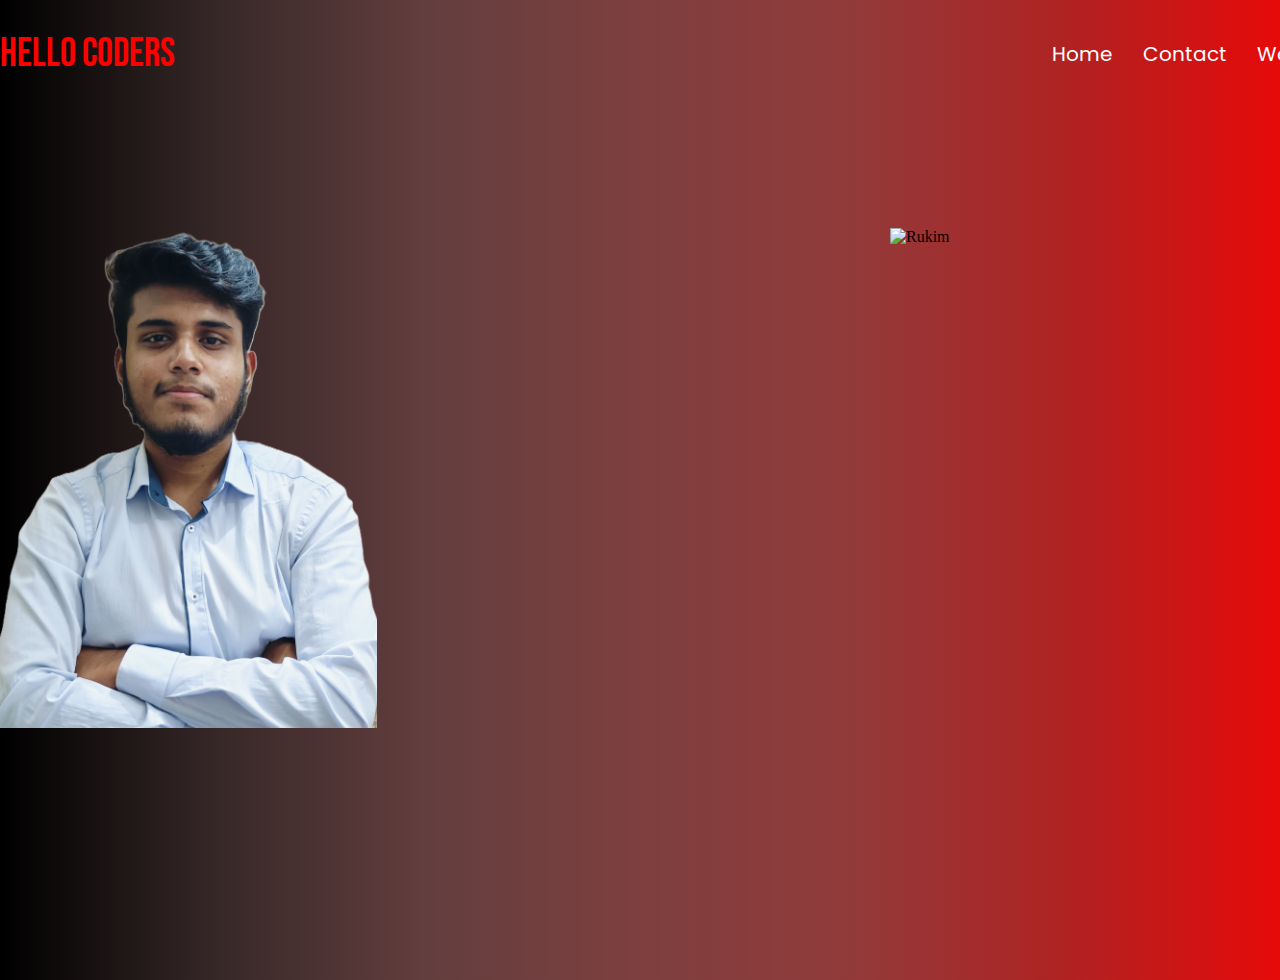
==== index.html @ aa7a72da "first commit" ====
<!DOCTYPE html>
<html lang="en">
<head>
       <meta charset="UTF-8">
       <meta name="viewport" content="width=device-width, initial-scale=1.0">
       <title>Hello Coder: Home</title>
       <link rel="stylesheet" href="css/style.css">
       <link rel="icon" href="images/hello.png">
</head>
<body>
 
       <!-- Navbar Part Start -->

        <nav id="navbar">
              <div class="container">
                     <div class="navbar">
                            <div class="navbarLogo">
                                   <a href="index.html">Hello Coders</a>
                            </div>
                            <div class="navbarButtons">
                                   <ul>
                                          <li><a href="index.html">Home</a></li>
                                          <li><a href="contact.html">Contact</a></li>
                                          <li><a href="works.html">Works</a></li>
                                   </ul>
                            </div>
                     </div>
              </div>
        </nav>
       <!-- Navbar Part End -->

       <!-- Identy Part Start -->

        <div id="dv_identy">
              <div class="container">
                     <div class="dv_photo_name">
                            <div class="first_photo_name">
                                   <div class="first_photo">
                                          <img src="images/mukim.png" alt="Mukim">
                                   </div>
                                   <div class="first_name">
                                          <h1>Mukim</h1>
                                   </div>
                            </div>
                            <div class="secend_photo_name">
                                   <div class="secend_photo">
                                          <img src="images/rakib.png" alt="Rukim">
                                   </div>
                                   <div class="secend_name">
                                          <h1>Rakib</h1>
                                   </div>
                            </div>                            
                     </div>
              </div>
        </div> 

       <!-- Identy Part Start -->






       <!-- Source Code Links -->

       <script src="js/script.js"></script>

       <!-- Source Code Links -->
</body>
</html>
---- css/style.css ----
/* Font Styles */

@import url('https://fonts.googleapis.com/css2?family=Poppins:ital,wght@0,100;0,200;0,300;0,400;0,500;0,600;0,700;0,800;0,900;1,100;1,200;1,300;1,400;1,500;1,600;1,700;1,800;1,900&display=swap');
@import url('https://fonts.googleapis.com/css2?family=Bebas+Neue&family=Jacquarda+Bastarda+9&family=Poppins:ital,wght@0,100;0,200;0,300;0,400;0,500;0,600;0,700;0,800;0,900;1,100;1,200;1,300;1,400;1,500;1,600;1,700;1,800;1,900&display=swap');
/* Font Styles */

/* Common Css */

*{
       margin: 0;
       padding: 0;
       outline: 0;
       box-sizing: border-box;
}
a{
       text-decoration: none;
       display: inline-block;
}
h1,h2,h3,h4,h5,h6,p,ul,ol{
       margin: 0;
       padding: 0;
}
body {
       background: linear-gradient(to right, #000, #362727, #633e3e, #7e3f3f, #923a3a, #b02222, #e60a0a);
   }   
.container{
       width: 1320px;
       margin: 0 auto;
}
ul,ol{
       list-style: none;
}
:root{
       --brand-color: #ff0000;
       --primary-color: #df4242;
       --poppins: "Poppins", sans-serif;
       --logo-style: "Bebas Neue", sans-serif;
}

/* Common Css */

/* Navbar Part */
  
#navbar{
       margin-top: 30px;
       margin-bottom: 10px;
       
}
.navbar{
       display: flex;
       justify-content: space-between;
       align-items: center;     
}
.navbarButtons ul{
       display: flex;
       gap: 30px;
}
.navbarLogo a{
       color: var(--brand-color);
       font-size: 40px;
       font-family: var(--logo-style);
       font-weight: 400;
       transition: filter 0.3s ease, transform 0.3s ease;
       display: inline-block;
       background: transparent;
}
.navbarLogo a:hover{
       filter: drop-shadow(0 0 10px var(--brand-color));
       transform: scale(1.05);
}
.navbarButtons ul li a{
       color: #fff;
       font-weight: 400;
       font-size: 20px;
       font-family: var(--poppins);
       transition: all linear .2s;
}
.navbarButtons ul li a:hover{
       color: var(--primary-color);
}

/* Navbar Part */

/* Identy Part */

#dv_identy{
       margin-top: 150px;
       margin-bottom: 150px;
}
.dv_photo_name{
       display: flex;
       justify-content: space-between;
}
.first_photo img{
       height: 500px;
       transition: filter 0.3s ease;
}
.first_photo img:hover {
       filter: drop-shadow(0 0 15px red);
}
.secend_photo img{
       height: 500px;
       transition: filter 0.3s ease;
}
.secend_photo img:hover {
       filter: drop-shadow(0 0 15px red);
}
.first_name{
       height: auto;
       width: 377px;
}
.first_name h1{
       margin-top: 20px;
       display: flex;
       justify-content: center;
       align-items: center;
       font-size: 52px;
       font-family: var(--poppins);
       font-weight: 600;
       color: transparent;
       transition: filter 0.3s ease;
       transition: all linear .3s;
}
.first_photo_name:hover h1{
       color: white;
       filter: drop-shadow(0 0 15px red);
}
.secend_name{
       height: auto;
       width: 430px;
}
.secend_name h1{
       margin-top: 20px;
       margin-left: 160px;
       font-size: 52px;
       font-family: var(--poppins);
       font-weight: 600;
       color: transparent;
       transition: filter 0.3s ease;
       transition: all linear .3s;
}
.secend_photo_name:hover h1{
       color: white;
       filter: drop-shadow(0 0 15px red);
}
/* Identy Part */
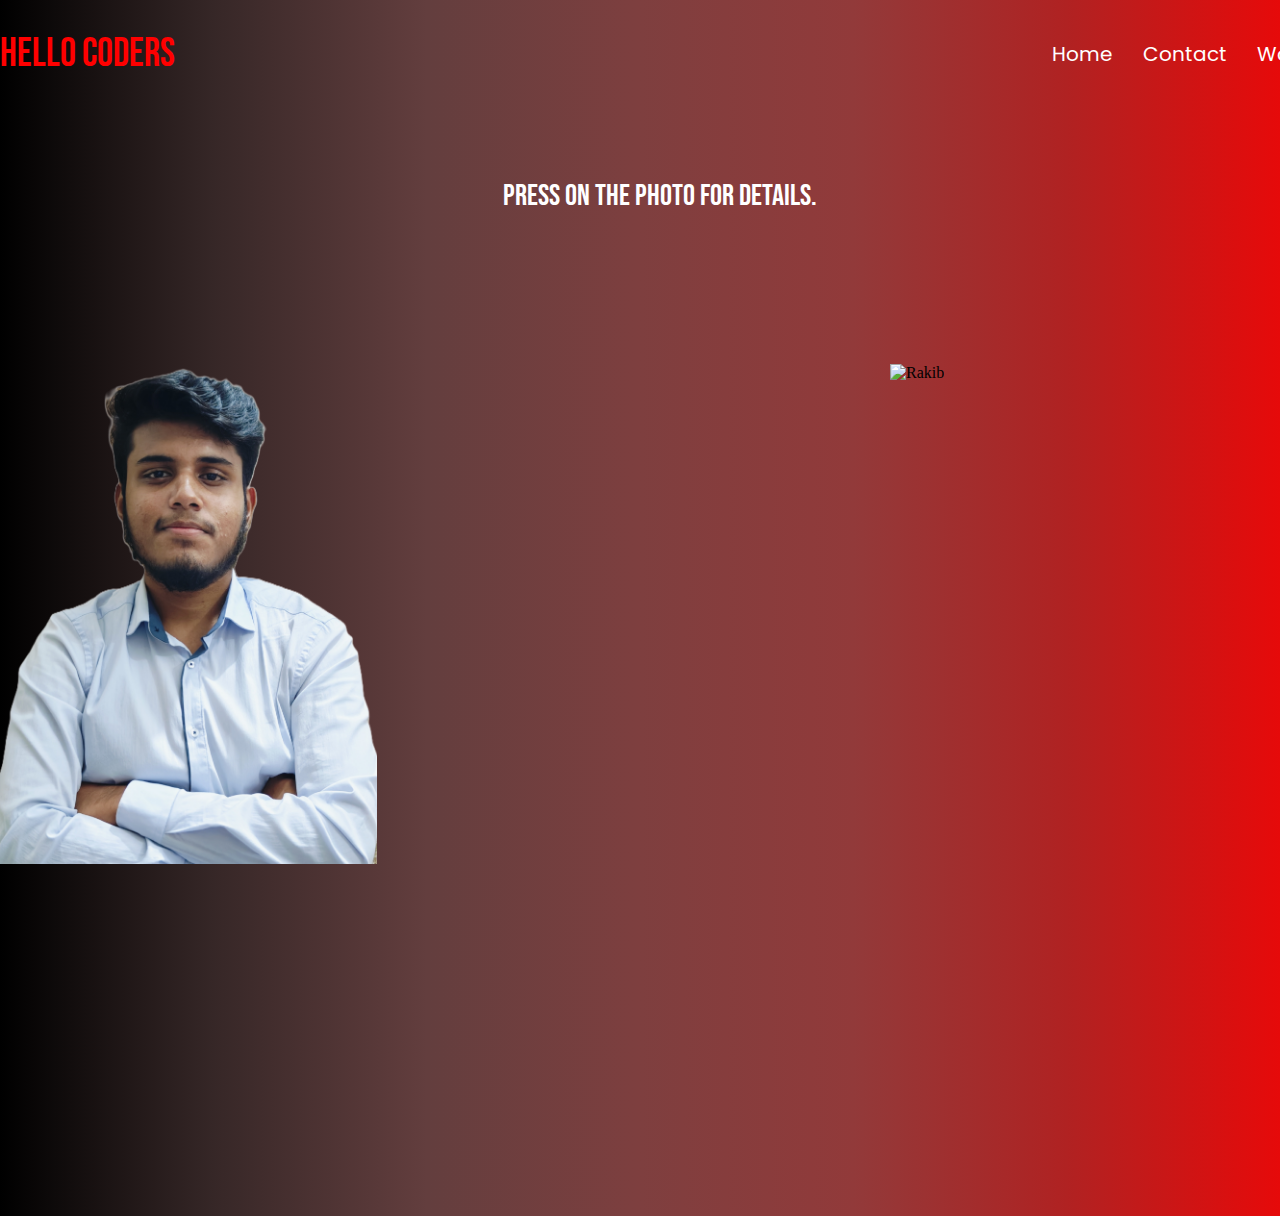
==== commit 90f03342: "maked home page" ====
--- a/index.html
+++ b/index.html
@@ -28,32 +28,66 @@
               </div>
         </nav>
        <!-- Navbar Part End -->
+       
+       <!-- Click alart start -->
+
+        <div id="click_alart">
+            <div class="container">
+                <div class="click_alart">
+                    <h3>Press on the photo for details.</h3>
+                </div>    
+            </div>
+        </div>
+
+       <!-- Click alart start -->
 
        <!-- Identy Part Start -->
 
-        <div id="dv_identy">
+       <div id="dv_identy">
               <div class="container">
-                     <div class="dv_photo_name">
-                            <div class="first_photo_name">
-                                   <div class="first_photo">
-                                          <img src="images/mukim.png" alt="Mukim">
-                                   </div>
-                                   <div class="first_name">
-                                          <h1>Mukim</h1>
-                                   </div>
-                            </div>
-                            <div class="secend_photo_name">
-                                   <div class="secend_photo">
-                                          <img src="images/rakib.png" alt="Rukim">
-                                   </div>
-                                   <div class="secend_name">
-                                          <h1>Rakib</h1>
-                                   </div>
-                            </div>                            
-                     </div>
+                  <div class="dv_photo_name">
+                      <div class="first_photo_name">
+                          <div class="first_photo">
+                              <img src="images/mukim.png" alt="Mukim">
+                          </div>
+                          <div class="first_name">
+                              <h1>Mukim</h1>
+                          </div>
+                      </div>
+                      <div class="secend_photo_name">
+                          <div class="secend_photo">
+                              <img src="images/rakib.png" alt="Rakib">
+                          </div>
+                          <div class="secend_name">
+                              <h1>Rakib</h1>
+                          </div>
+                      </div>
+                  </div>
+                  <div class="dv_documantory">
+                      <div class="first_documentory">
+                          <h1 class="first_doc_title">Mukim: The Journey of a React Developer</h1>
+                          <h3 class="first_doc_pera">
+                              Mukim's journey as a React developer began with a simple curiosity about web development. 
+                              Starting with HTML, CSS, and JavaScript, he quickly mastered the basics and soon discovered the power of React. 
+                              This dynamic library allowed him to build interactive web applications, sparking a deep passion for front-end development. 
+                              Mukim's unique style, defined by a minimalist black-and-white theme and the sleek Poppins font, reflects his keen eye for design. 
+                              As he continues to refine his skills, Mukim looks toward the future with ambition, ready to push the boundaries of React development and make his mark in the tech world.
+                          </h3>
+                      </div>
+                      <div class="secend_documentory">
+                          <h1 class="secend_doc_title">Rakib: Crafting the Future with Code</h1>
+                          <h3 class="secend_doc_pera">
+                              Rakib’s journey into the world of coding started with a fascination for technology. 
+                              He quickly picked up the essentials of HTML, CSS, and JavaScript, laying a solid foundation for his development skills. 
+                              When Rakib discovered React, he found the perfect tool to bring his ideas to life, creating dynamic, user-friendly web applications.
+                              His passion for coding drives him to constantly improve, and with each project, he learns new ways to innovate. 
+                              Rakib's ambition is clear: to make an impact in the tech world by continuing to refine his skills and build meaningful, interactive solutions.
+                          </h3>
+                      </div>
+                  </div>
               </div>
-        </div> 
-
+          </div>                              
+          
        <!-- Identy Part Start -->
 
 
--- a/css/style.css
+++ b/css/style.css
@@ -22,7 +22,8 @@
 }
 body {
        background: linear-gradient(to right, #000, #362727, #633e3e, #7e3f3f, #923a3a, #b02222, #e60a0a);
-   }   
+       scroll-behavior: smooth;
+}   
 .container{
        width: 1320px;
        margin: 0 auto;
@@ -43,7 +44,7 @@
   
 #navbar{
        margin-top: 30px;
-       margin-bottom: 10px;
+       margin-bottom: 30px;
        
 }
 .navbar{
@@ -81,35 +82,63 @@
 
 /* Navbar Part */
 
+/* Click alart part */
+
+#click_alart{
+    margin-top: 100px;
+    margin-bottom: 30px;  
+}
+.click_alart{
+    display: flex;
+    justify-content: center;
+    align-items: center;
+}
+.click_alart h3{
+    font-size: 30px;
+    font-family: var(--logo-style);
+    font-weight: 400;
+    color: #fff;
+}
+
+/* Click alart part */
+
 /* Identy Part */
 
-#dv_identy{
+#dv_identy {
        margin-top: 150px;
        margin-bottom: 150px;
-}
-.dv_photo_name{
+   }
+   
+   .dv_photo_name {
        display: flex;
        justify-content: space-between;
-}
-.first_photo img{
+       margin-bottom: 100px;
+   }
+   
+   .first_photo img {
        height: 500px;
        transition: filter 0.3s ease;
-}
-.first_photo img:hover {
-       filter: drop-shadow(0 0 15px red);
-}
-.secend_photo img{
+   }
+   
+   .first_photo img:hover {
+       filter: drop-shadow(0 0 15px red);
+   }
+   
+   .secend_photo img {
        height: 500px;
        transition: filter 0.3s ease;
-}
-.secend_photo img:hover {
-       filter: drop-shadow(0 0 15px red);
-}
-.first_name{
+   }
+   
+   .secend_photo img:hover {
+       filter: drop-shadow(0 0 15px red);
+   }
+   
+   .first_name {
        height: auto;
        width: 377px;
-}
-.first_name h1{
+   }
+   
+   .first_name h1 {
        margin-top: 20px;
        display: flex;
        justify-content: center;
@@ -119,17 +148,20 @@
        font-weight: 600;
        color: transparent;
        transition: filter 0.3s ease;
-       transition: all linear .3s;
-}
-.first_photo_name:hover h1{
+       transition: all linear 0.3s;
+   }
+   
+   .first_photo_name:hover h1 {
        color: white;
        filter: drop-shadow(0 0 15px red);
-}
-.secend_name{
+   }
+   
+   .secend_name {
        height: auto;
        width: 430px;
-}
-.secend_name h1{
+   }
+   
+   .secend_name h1 {
        margin-top: 20px;
        margin-left: 160px;
        font-size: 52px;
@@ -137,10 +169,87 @@
        font-weight: 600;
        color: transparent;
        transition: filter 0.3s ease;
-       transition: all linear .3s;
-}
-.secend_photo_name:hover h1{
+       transition: all linear 0.3s;
+   }
+   
+   .secend_photo_name:hover h1 {
        color: white;
        filter: drop-shadow(0 0 15px red);
-}
+   }
+   
+   .dv_documantory {
+       position: relative;
+       height: 300px; /* Height for the area */
+       overflow-y: scroll; /* Enable scrolling */
+       scroll-behavior: smooth; /* Smooth scrolling */
+       transition: opacity 0.5s ease;
+   }
+   
+   /* Hide scrollbar for Webkit browsers (Chrome, Safari) */
+   .dv_documantory::-webkit-scrollbar {
+       display: none;
+   }
+   
+   /* Hide scrollbar for Firefox */
+   .dv_documantory {
+    position: relative;
+    width: 100%; /* Full width */
+    overflow: hidden; /* Prevent overflow */
+    height: 0; /* Initially no height, so no blank space */
+    opacity: 0; /* Initially invisible */
+    transition: height 0.5s ease, opacity 0.5s ease; /* Smooth transition */
+}
+
+/* When a documentary is active, expand the container */
+.dv_documantory.show {
+    height: 300px; /* Adjust the height as needed */
+    opacity: 1; /* Fade in */
+}
+
+.first_documentory,
+.secend_documentory {
+    position: absolute;
+    top: 0;
+    left: 0;
+    width: 100%;
+    height: 100%;
+    opacity: 0; /* Hidden initially */
+    visibility: hidden; /* Hidden initially */
+    transition: opacity 0.5s ease, visibility 0.5s ease;
+}
+
+/* Show the documentaries with fade-in effect */
+.first_documentory.show,
+.secend_documentory.show {
+    opacity: 1;
+    visibility: visible;
+}
+
+.dv_documantory::-webkit-scrollbar {
+    display: none; /* Hide scrollbar */
+}
+.dv_documantory {
+    scrollbar-width: none; /* Hide scrollbar for Firefox */
+}
+
+/* Style for the document titles */
+.first_doc_title, .secend_doc_title {
+    text-align: center;
+    margin-bottom: 20px;
+    font-size: 50px;
+    font-family: var(--logo-style);
+    font-weight: 600;
+    color: var(--primary-color);
+}
+
+.first_doc_pera, .secend_doc_pera {
+    text-align: center;
+    font-size: 24px;
+    font-family: var(--poppins);
+    font-weight: 400;
+    color: #fff;
+}
+
+   
+    
 /* Identy Part */
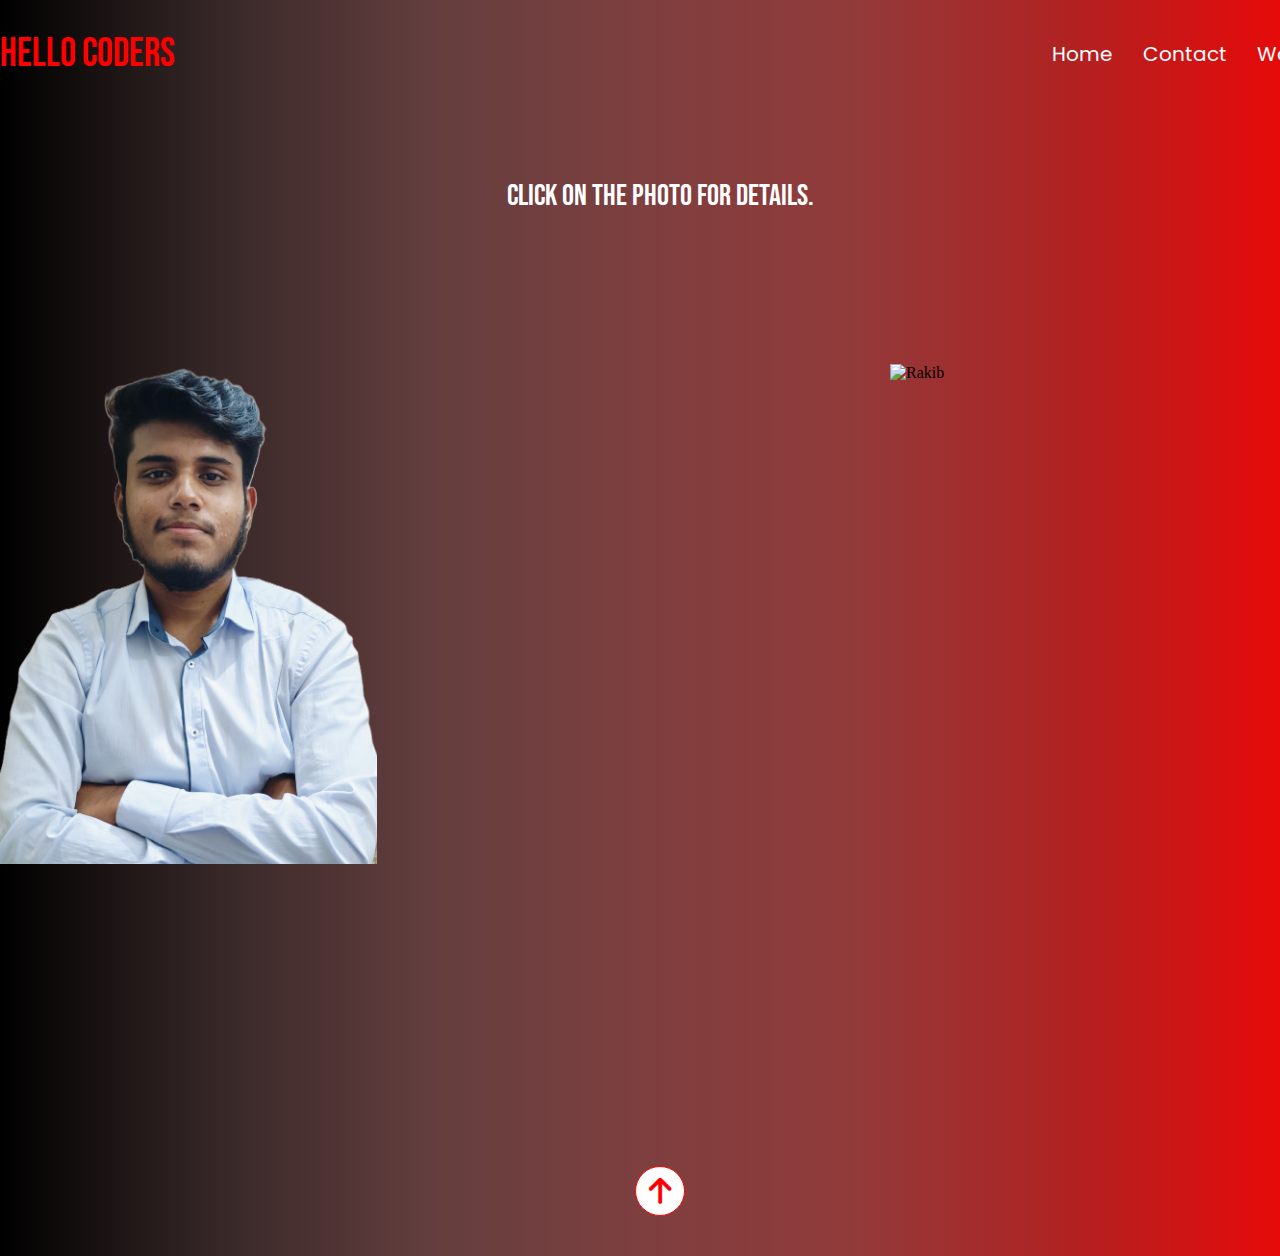
==== commit ced6c0ff: "added arrow to home" ====
--- a/index.html
+++ b/index.html
@@ -6,6 +6,7 @@
        <title>Hello Coder: Home</title>
        <link rel="stylesheet" href="css/style.css">
        <link rel="icon" href="images/hello.png">
+       <link rel="stylesheet" href="https://cdnjs.cloudflare.com/ajax/libs/font-awesome/6.0.0-beta3/css/all.min.css">
 </head>
 <body>
  
@@ -27,6 +28,7 @@
                      </div>
               </div>
         </nav>
+
        <!-- Navbar Part End -->
        
        <!-- Click alart start -->
@@ -34,7 +36,7 @@
         <div id="click_alart">
             <div class="container">
                 <div class="click_alart">
-                    <h3>Press on the photo for details.</h3>
+                    <h3>Click on the photo for details.</h3>
                 </div>    
             </div>
         </div>
@@ -71,29 +73,36 @@
                               Starting with HTML, CSS, and JavaScript, he quickly mastered the basics and soon discovered the power of React. 
                               This dynamic library allowed him to build interactive web applications, sparking a deep passion for front-end development. 
                               Mukim's unique style, defined by a minimalist black-and-white theme and the sleek Poppins font, reflects his keen eye for design. 
-                              As he continues to refine his skills, Mukim looks toward the future with ambition, ready to push the boundaries of React development and make his mark in the tech world.
+                              As he continues to refine his skills, Mukim looks toward the future with ambition, ready to push the boundaries of React development and make his mark in the tech world.  
                           </h3>
                       </div>
                       <div class="secend_documentory">
                           <h1 class="secend_doc_title">Rakib: Crafting the Future with Code</h1>
-                          <h3 class="secend_doc_pera">
+                        <h3 class="secend_doc_pera">
                               Rakib’s journey into the world of coding started with a fascination for technology. 
                               He quickly picked up the essentials of HTML, CSS, and JavaScript, laying a solid foundation for his development skills. 
                               When Rakib discovered React, he found the perfect tool to bring his ideas to life, creating dynamic, user-friendly web applications.
                               His passion for coding drives him to constantly improve, and with each project, he learns new ways to innovate. 
                               Rakib's ambition is clear: to make an impact in the tech world by continuing to refine his skills and build meaningful, interactive solutions.
-                          </h3>
-                      </div>
-                  </div>
-              </div>
-          </div>                              
+                        </h3>
+                    </div>
+                </div>
+            </div>
+       </div>                              
           
        <!-- Identy Part Start -->
 
+       <!-- Arrow Part Start -->
 
-
-
-
+        <div id="arrow">
+            <div class="container">
+                <div class="arrow">
+                    <a class="arrow_icon" href="#"><i class="fa-solid fa-arrow-up"></i></a>
+                </div>     
+            </div>
+        </div>
+        
+       <!-- Arrow Part End -->
 
        <!-- Source Code Links -->
 
--- a/css/style.css
+++ b/css/style.css
@@ -105,107 +105,85 @@
 /* Identy Part */
 
 #dv_identy {
-       margin-top: 150px;
-       margin-bottom: 150px;
-   }
-   
-   .dv_photo_name {
-       display: flex;
-       justify-content: space-between;
-       margin-bottom: 100px;
-   }
-   
-   .first_photo img {
-       height: 500px;
-       transition: filter 0.3s ease;
-   }
-   
-   .first_photo img:hover {
-       filter: drop-shadow(0 0 15px red);
-   }
-   
-   .secend_photo img {
-       height: 500px;
-       transition: filter 0.3s ease;
-   }
-   
-   .secend_photo img:hover {
-       filter: drop-shadow(0 0 15px red);
-   }
-   
-   .first_name {
-       height: auto;
-       width: 377px;
-   }
-   
-   .first_name h1 {
-       margin-top: 20px;
-       display: flex;
-       justify-content: center;
-       align-items: center;
-       font-size: 52px;
-       font-family: var(--poppins);
-       font-weight: 600;
-       color: transparent;
-       transition: filter 0.3s ease;
-       transition: all linear 0.3s;
-   }
-   
-   .first_photo_name:hover h1 {
-       color: white;
-       filter: drop-shadow(0 0 15px red);
-   }
-   
-   .secend_name {
-       height: auto;
-       width: 430px;
-   }
-   
-   .secend_name h1 {
-       margin-top: 20px;
-       margin-left: 160px;
-       font-size: 52px;
-       font-family: var(--poppins);
-       font-weight: 600;
-       color: transparent;
-       transition: filter 0.3s ease;
-       transition: all linear 0.3s;
-   }
-   
-   .secend_photo_name:hover h1 {
-       color: white;
-       filter: drop-shadow(0 0 15px red);
-   }
-   
-   .dv_documantory {
-       position: relative;
-       height: 300px; /* Height for the area */
-       overflow-y: scroll; /* Enable scrolling */
-       scroll-behavior: smooth; /* Smooth scrolling */
-       transition: opacity 0.5s ease;
-   }
-   
-   /* Hide scrollbar for Webkit browsers (Chrome, Safari) */
-   .dv_documantory::-webkit-scrollbar {
-       display: none;
-   }
-   
-   /* Hide scrollbar for Firefox */
-   .dv_documantory {
+    margin-top: 150px;
+    margin-bottom: 100px;
+}
+.dv_photo_name {
+    display: flex;
+    justify-content: space-between;
+    margin-bottom: 100px;
+}   
+.first_photo img {
+    height: 500px;
+    transition: filter 0.3s ease;
+}   
+.first_photo img:hover {
+    filter: drop-shadow(0 0 15px red);
+}   
+.secend_photo img {
+    height: 500px;
+    transition: filter 0.3s ease;
+}   
+.secend_photo img:hover {
+    filter: drop-shadow(0 0 15px red);
+}  
+.first_name {
+    height: auto;
+    width: 377px;
+}   
+.first_name h1 {
+    margin-top: 20px;
+    display: flex;
+    justify-content: center;
+    align-items: center;
+    font-size: 52px;
+    font-family: var(--poppins);
+    font-weight: 600;
+    color: transparent;
+    transition: filter 0.3s ease;
+    transition: all linear 0.3s;
+}   
+.first_photo_name:hover h1 {
+    color: white;
+     filter: drop-shadow(0 0 15px red);
+}   
+.secend_name {
+    height: auto;
+    width: 430px;
+}
+.secend_name h1 {
+    margin-top: 20px;
+    margin-left: 160px;
+    font-size: 52px;
+    font-family: var(--poppins);
+    font-weight: 600;
+    color: transparent;
+    transition: filter 0.3s ease;
+    transition: all linear 0.3s;
+}
+.secend_photo_name:hover h1 {
+    color: white;
+    filter: drop-shadow(0 0 15px red);
+}
+.dv_documantory {
     position: relative;
-    width: 100%; /* Full width */
-    overflow: hidden; /* Prevent overflow */
-    height: 0; /* Initially no height, so no blank space */
-    opacity: 0; /* Initially invisible */
-    transition: height 0.5s ease, opacity 0.5s ease; /* Smooth transition */
-}
-
-/* When a documentary is active, expand the container */
+    height: 300px;
+    overflow-y: scroll;
+    scroll-behavior: smooth;
+    transition: opacity 0.5s ease;
+}
+.dv_documantory {
+    position: relative;
+    width: 100%;
+    overflow: hidden;
+    height: 0; 
+    opacity: 0; 
+    transition: height 0.5s ease, opacity 0.5s ease;
+}
 .dv_documantory.show {
-    height: 300px; /* Adjust the height as needed */
-    opacity: 1; /* Fade in */
-}
-
+    height: 300px; 
+    opacity: 1;
+}
 .first_documentory,
 .secend_documentory {
     position: absolute;
@@ -213,26 +191,18 @@
     left: 0;
     width: 100%;
     height: 100%;
-    opacity: 0; /* Hidden initially */
-    visibility: hidden; /* Hidden initially */
+    opacity: 0;
+    visibility: hidden;
     transition: opacity 0.5s ease, visibility 0.5s ease;
 }
-
-/* Show the documentaries with fade-in effect */
 .first_documentory.show,
 .secend_documentory.show {
     opacity: 1;
     visibility: visible;
 }
-
-.dv_documantory::-webkit-scrollbar {
-    display: none; /* Hide scrollbar */
-}
 .dv_documantory {
-    scrollbar-width: none; /* Hide scrollbar for Firefox */
-}
-
-/* Style for the document titles */
+    scrollbar-width: none;
+}
 .first_doc_title, .secend_doc_title {
     text-align: center;
     margin-bottom: 20px;
@@ -241,7 +211,6 @@
     font-weight: 600;
     color: var(--primary-color);
 }
-
 .first_doc_pera, .secend_doc_pera {
     text-align: center;
     font-size: 24px;
@@ -249,7 +218,39 @@
     font-weight: 400;
     color: #fff;
 }
-
    
-    
 /* Identy Part */
+
+/* Arrow Part */
+
+#arrow{
+    margin-top: 30px;
+    margin-bottom: 40px;
+
+}
+.arrow{
+    display: flex;
+    justify-content: center;
+    align-items: center;
+
+}
+.arrow_icon{
+    text-align: center;
+    line-height: 50px;
+    height: 50px;
+    width: 50px;
+    color: var(--brand-color);
+    transition: filter 0.3s ease;
+    transition: all linear .1s;
+    background: #fff;
+    border: 1px solid var(--brand-color);
+    font-size: 30px;
+    border-radius: 50%;
+
+}
+.arrow_icon:hover{
+    filter: drop-shadow(0 0 15px red);
+
+}
+
+/* Arrow Part */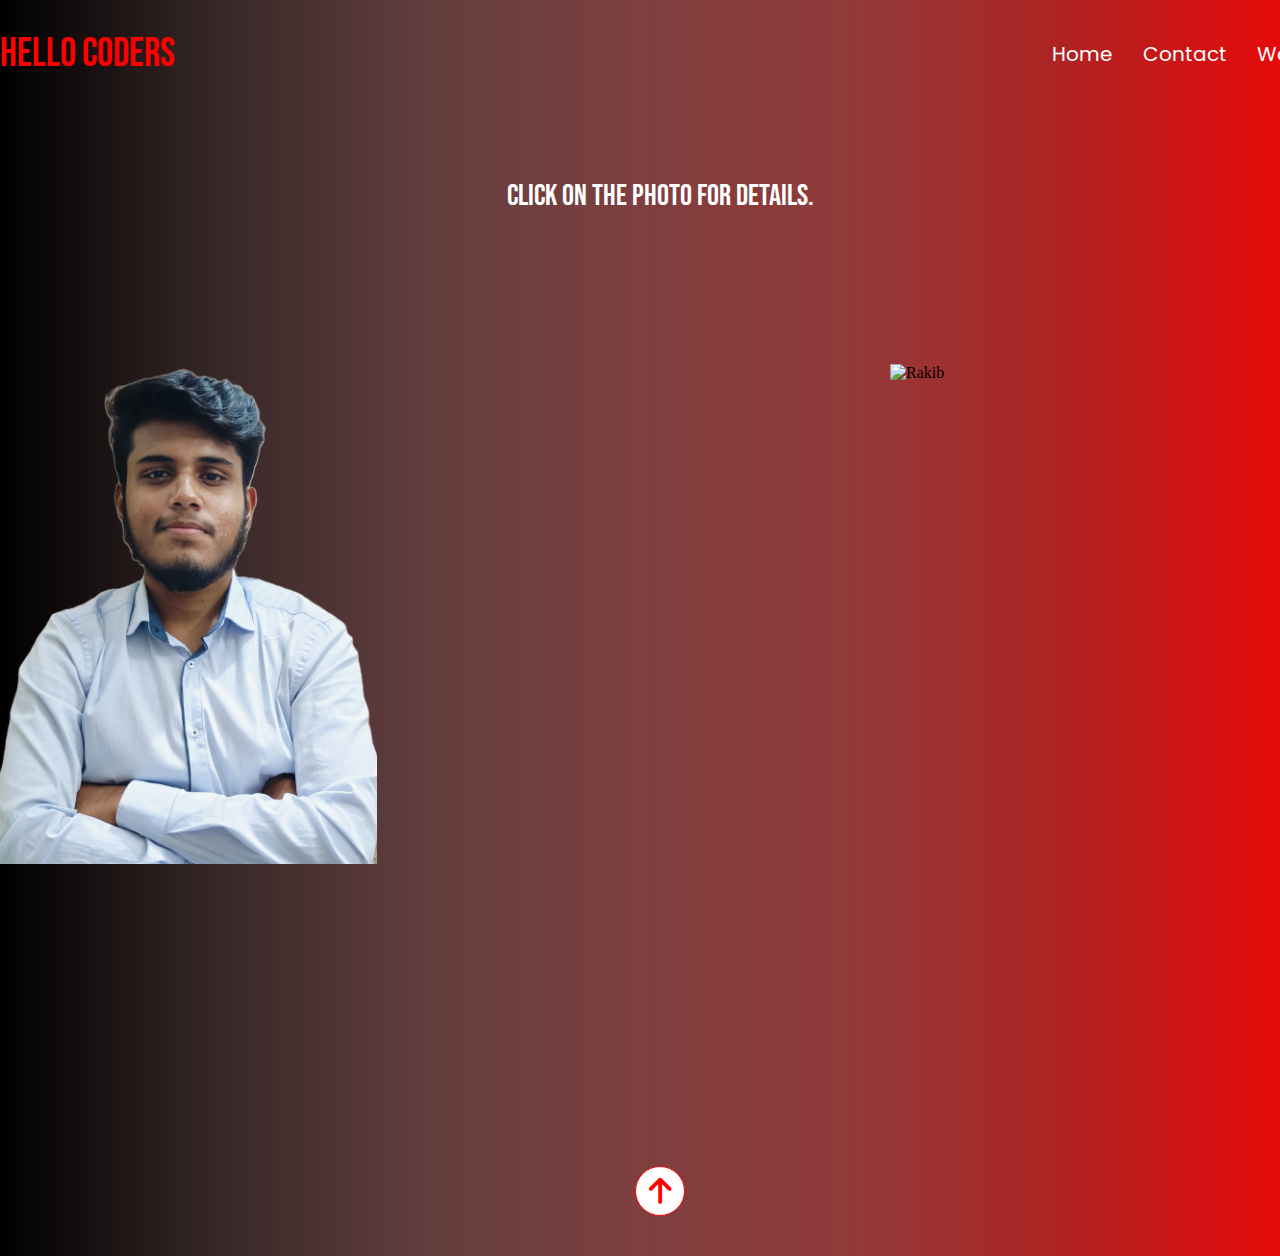
==== commit 1b17eec0: "contact updated" ====
--- a/index.html
+++ b/index.html
@@ -41,7 +41,7 @@
             </div>
         </div>
 
-       <!-- Click alart start -->
+       <!-- Click alart End -->
 
        <!-- Identy Part Start -->
 
@@ -50,7 +50,7 @@
                   <div class="dv_photo_name">
                       <div class="first_photo_name">
                           <div class="first_photo">
-                              <img src="images/mukim.png" alt="Mukim">
+                              <img src="images/mukim_photo.png" alt="Mukim">
                           </div>
                           <div class="first_name">
                               <h1>Mukim</h1>
@@ -58,7 +58,7 @@
                       </div>
                       <div class="secend_photo_name">
                           <div class="secend_photo">
-                              <img src="images/rakib.png" alt="Rakib">
+                              <img src="images/rakib_photo.png" alt="Rakib">
                           </div>
                           <div class="secend_name">
                               <h1>Rakib</h1>
--- a/css/style.css
+++ b/css/style.css
@@ -82,6 +82,8 @@
 
 /* Navbar Part */
 
+/*----- Home Part -----*/
+
 /* Click alart part */
 
 #click_alart{
@@ -98,6 +100,10 @@
     font-family: var(--logo-style);
     font-weight: 400;
     color: #fff;
+    transition: filter 0.3s ease;
+}
+.click_alart h3:hover{
+    filter: drop-shadow(0 0 15px white);
 }
 
 /* Click alart part */
@@ -221,6 +227,8 @@
    
 /* Identy Part */
 
+/*----- Home Part -----*/
+
 /* Arrow Part */
 
 #arrow{
@@ -241,16 +249,180 @@
     width: 50px;
     color: var(--brand-color);
     transition: filter 0.3s ease;
-    transition: all linear .1s;
     background: #fff;
     border: 1px solid var(--brand-color);
     font-size: 30px;
     border-radius: 50%;
-
 }
 .arrow_icon:hover{
-    filter: drop-shadow(0 0 15px red);
-
-}
-
-/* Arrow Part */+    filter: drop-shadow(0 0 15px var(--brand-color));
+
+}
+
+/* Arrow Part */
+
+/*----- Contact Part -----*/
+
+/* Contact Alart part */
+
+#contact_alart{
+    margin-top: 100px;
+    margin-bottom: 30px;  
+}
+.contact_alart{
+    display: flex;
+    justify-content: center;
+    align-items: center;
+}
+.contact_alart h3{
+    font-size: 30px;
+    font-family: var(--logo-style);
+    font-weight: 400;
+    color: #fff;
+    transition: filter 0.3s ease;
+}
+.contact_alart h3:hover{
+    filter: drop-shadow(0 0 15px white);
+}
+
+/* Contact Alart part */
+
+/* Mukim Contact Details */
+
+.m_con_detail{
+    height: 700px;
+    width: 100%;
+    background: linear-gradient(to left, #000, #362727, #633e3e, #7e3f3f, #923a3a, #b02222, #e60a0a);
+    border-radius: 50px;
+    display: flex;
+    justify-content: space-around;
+    align-items: center;
+}
+.m_contact_name{
+    display: flex;
+    justify-content: center;
+    align-items: center;
+    margin-top: 60px;
+    margin-bottom: 60px;
+}
+.m_contact_name h1{
+    font-size: 50px;
+    color: var(--primary-color);
+    font-family: var(--poppins);
+    font-weight: 600;
+    transition: filter 0.3s ease;
+}
+.m_contact_name h1:hover{
+    filter: drop-shadow(0 0 15px var(--brand-color));
+}
+.m_con_detail .email .email_code img{
+    height: 400px;
+}
+.m_con_detail .whatsapp .whatsapp_code img{
+    height: 400px;
+}
+.m_con_detail .email .email_name {
+    display: flex;
+    justify-content: center;
+    align-items: center;
+    margin-top: 20px;
+}
+.m_con_detail .whatsapp .whatsapp_name {
+    display: flex;
+    justify-content: center;
+    align-items: center;
+    margin-top: 20px;
+}
+.m_con_detail .email .email_name h1{
+    font-size: 40px;
+    font-family: var(--poppins);
+    color: #fff;
+    transition: filter 0.7s ease;
+    font-weight: 400;
+}
+.m_con_detail .email .email_name h1:hover{
+    filter: drop-shadow(0 0 15px white);
+}
+.m_con_detail .whatsapp .whatsapp_name h1{
+    font-size: 40px;
+    font-family: var(--poppins);
+    color: #fff;
+    transition: filter 0.7s ease;
+    font-weight: 400;
+}
+.m_con_detail .whatsapp .whatsapp_name h1:hover{
+    filter: drop-shadow(0 0 15px white);
+}
+
+/* Mukim Contact Details */
+
+/* Rakib Contact Details */
+
+.r_con_detail{
+    height: 700px;
+    width: 100%;
+    background: linear-gradient(to left, #000, #362727, #633e3e, #7e3f3f, #923a3a, #b02222, #e60a0a);
+    border-radius: 50px;
+    display: flex;
+    justify-content: space-around;
+    align-items: center;
+}
+.r_contact_name{
+    display: flex;
+    justify-content: center;
+    align-items: center;
+    margin-top: 60px;
+    margin-bottom: 60px;
+}
+.r_contact_name h1{
+    font-size: 50px;
+    color: var(--primary-color);
+    font-family: var(--poppins);
+    font-weight: 600;
+    transition: filter 0.3s ease;
+}
+.r_contact_name h1:hover{
+    filter: drop-shadow(0 0 15px var(--brand-color));
+}
+.r_con_detail .email .email_code img{
+    height: 400px;
+}
+.r_con_detail .whatsapp .whatsapp_code img{
+    height: 400px;
+}
+.r_con_detail .email .email_name {
+    display: flex;
+    justify-content: center;
+    align-items: center;
+    margin-top: 20px;
+}
+.r_con_detail .whatsapp .whatsapp_name {
+    display: flex;
+    justify-content: center;
+    align-items: center;
+    margin-top: 20px;
+}
+.r_con_detail .email .email_name h1{
+    font-size: 40px;
+    font-family: var(--poppins);
+    color: #fff;
+    transition: filter 0.7s ease;
+    font-weight: 400;
+}
+.r_con_detail .email .email_name h1:hover{
+    filter: drop-shadow(0 0 15px white);
+}
+.r_con_detail .whatsapp .whatsapp_name h1{
+    font-size: 40px;
+    font-family: var(--poppins);
+    color: #fff;
+    transition: filter 0.7s ease;
+    font-weight: 400;
+}
+.r_con_detail .whatsapp .whatsapp_name h1:hover{
+    filter: drop-shadow(0 0 15px white);
+}
+
+/* Rakib Contact Details */
+
+/*----- Contact Part -----*/